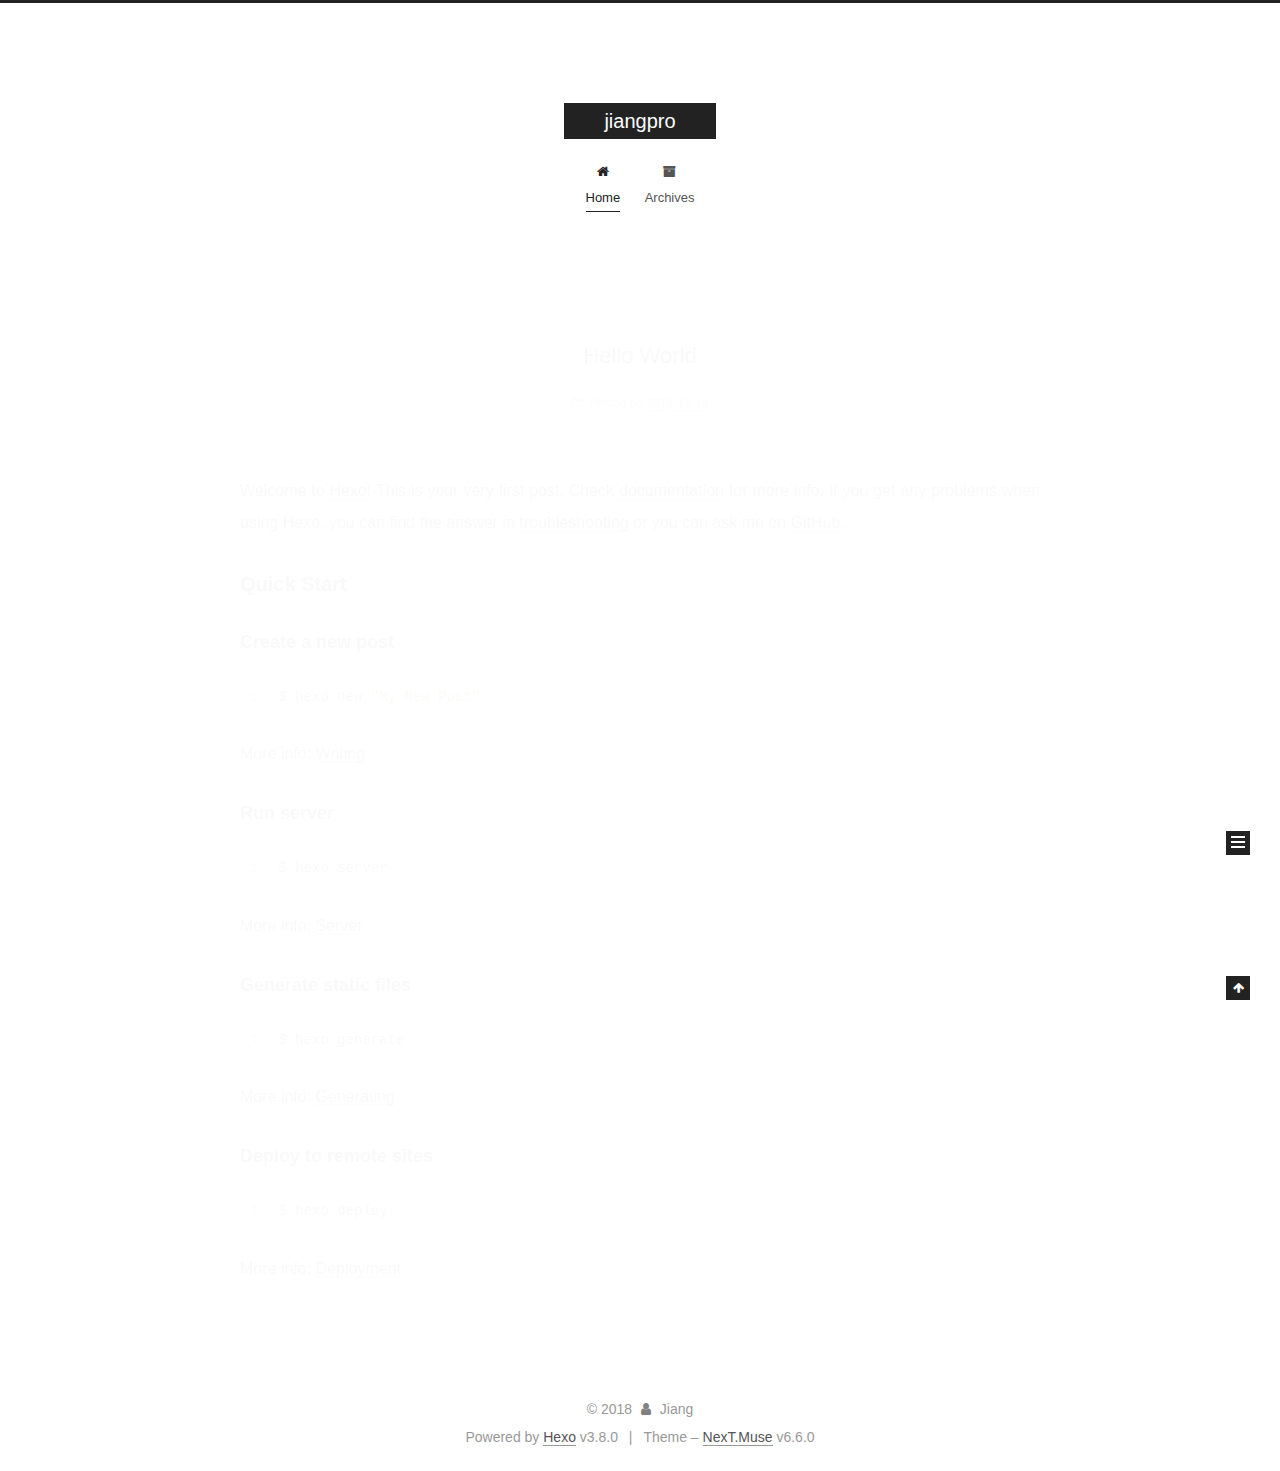
==== index.html @ f8d06940 "Site updated: 2018-12-14 21:42:52" ====
<!DOCTYPE html>












  


<html class="theme-next muse use-motion" lang="">
<head><meta name="generator" content="Hexo 3.8.0">
  <meta charset="UTF-8">
<meta http-equiv="X-UA-Compatible" content="IE=edge">
<meta name="viewport" content="width=device-width, initial-scale=1, maximum-scale=2">
<meta name="theme-color" content="#222">












<meta http-equiv="Cache-Control" content="no-transform">
<meta http-equiv="Cache-Control" content="no-siteapp">






















<link href="/lib/font-awesome/css/font-awesome.min.css?v=4.6.2" rel="stylesheet" type="text/css">

<link href="/css/main.css?v=6.6.0" rel="stylesheet" type="text/css">


  <link rel="apple-touch-icon" sizes="180x180" href="/images/apple-touch-icon-next.png?v=6.6.0">


  <link rel="icon" type="image/png" sizes="32x32" href="/images/favicon-32x32-next.png?v=6.6.0">


  <link rel="icon" type="image/png" sizes="16x16" href="/images/favicon-16x16-next.png?v=6.6.0">


  <link rel="mask-icon" href="/images/logo.svg?v=6.6.0" color="#222">









<script type="text/javascript" id="hexo.configurations">
  var NexT = window.NexT || {};
  var CONFIG = {
    root: '/',
    scheme: 'Muse',
    version: '6.6.0',
    sidebar: {"position":"left","display":"post","offset":12,"b2t":false,"scrollpercent":false,"onmobile":false},
    fancybox: false,
    fastclick: false,
    lazyload: false,
    tabs: true,
    motion: {"enable":true,"async":false,"transition":{"post_block":"fadeIn","post_header":"slideDownIn","post_body":"slideDownIn","coll_header":"slideLeftIn","sidebar":"slideUpIn"}},
    algolia: {
      applicationID: '',
      apiKey: '',
      indexName: '',
      hits: {"per_page":10},
      labels: {"input_placeholder":"Search for Posts","hits_empty":"We didn't find any results for the search: ${query}","hits_stats":"${hits} results found in ${time} ms"}
    }
  };
</script>


  




  <meta property="og:type" content="website">
<meta property="og:title" content="jiangpro">
<meta property="og:url" content="http://yoursite.com/index.html">
<meta property="og:site_name" content="jiangpro">
<meta property="og:locale" content="default">
<meta name="twitter:card" content="summary">
<meta name="twitter:title" content="jiangpro">






  <link rel="canonical" href="http://yoursite.com/">



<script type="text/javascript" id="page.configurations">
  CONFIG.page = {
    sidebar: "",
  };
</script>

  <title>jiangpro</title>
  











  <noscript>
  <style type="text/css">
    .use-motion .motion-element,
    .use-motion .brand,
    .use-motion .menu-item,
    .sidebar-inner,
    .use-motion .post-block,
    .use-motion .pagination,
    .use-motion .comments,
    .use-motion .post-header,
    .use-motion .post-body,
    .use-motion .collection-title { opacity: initial; }

    .use-motion .logo,
    .use-motion .site-title,
    .use-motion .site-subtitle {
      opacity: initial;
      top: initial;
    }

    .use-motion {
      .logo-line-before i { left: initial; }
      .logo-line-after i { right: initial; }
    }
  </style>
</noscript>

</head>

<body itemscope="" itemtype="http://schema.org/WebPage" lang="default">

  
  
    
  

  <div class="container sidebar-position-left 
  page-home">
    <div class="headband"></div>

    <header id="header" class="header" itemscope="" itemtype="http://schema.org/WPHeader">
      <div class="header-inner"><div class="site-brand-wrapper">
  <div class="site-meta ">
    

    <div class="custom-logo-site-title">
      <a href="/" class="brand" rel="start">
        <span class="logo-line-before"><i></i></span>
        <span class="site-title">jiangpro</span>
        <span class="logo-line-after"><i></i></span>
      </a>
    </div>
    
  </div>

  <div class="site-nav-toggle">
    <button aria-label="Toggle navigation bar">
      <span class="btn-bar"></span>
      <span class="btn-bar"></span>
      <span class="btn-bar"></span>
    </button>
  </div>
</div>



<nav class="site-nav">
  
    <ul id="menu" class="menu">
      
        
        
        
          
          <li class="menu-item menu-item-home menu-item-active">

    
    
    
      
    

    

    <a href="/" rel="section"><i class="menu-item-icon fa fa-fw fa-home"></i> <br>Home</a>

  </li>
        
        
        
          
          <li class="menu-item menu-item-archives">

    
    
    
      
    

    

    <a href="/archives/" rel="section"><i class="menu-item-icon fa fa-fw fa-archive"></i> <br>Archives</a>

  </li>

      
      
    </ul>
  

  
    

  

  
</nav>



  



</div>
    </header>

    


    <main id="main" class="main">
      <div class="main-inner">
        <div class="content-wrap">
          
          <div id="content" class="content">
            
  <section id="posts" class="posts-expand">
    
      

  

  
  
  

  

  <article class="post post-type-normal" itemscope="" itemtype="http://schema.org/Article">
  
  
  
  <div class="post-block">
    <link itemprop="mainEntityOfPage" href="http://yoursite.com/2018/12/14/hello-world/">

    <span hidden itemprop="author" itemscope="" itemtype="http://schema.org/Person">
      <meta itemprop="name" content="Jiang">
      <meta itemprop="description" content="">
      <meta itemprop="image" content="/images/avatar.gif">
    </span>

    <span hidden itemprop="publisher" itemscope="" itemtype="http://schema.org/Organization">
      <meta itemprop="name" content="jiangpro">
    </span>

    
      <header class="post-header">

        
        
          <h1 class="post-title" itemprop="name headline">
                
                
                <a href="/2018/12/14/hello-world/" class="post-title-link" itemprop="http://yoursite.com/index.html">Hello World</a>
              
            
          </h1>
        

        <div class="post-meta">
          <span class="post-time">

            
            
            

            
              <span class="post-meta-item-icon">
                <i class="fa fa-calendar-o"></i>
              </span>
              
                <span class="post-meta-item-text">Posted on</span>
              

              
                
              

              <time title="Created: 2018-12-14 20:15:16" itemprop="dateCreated datePublished" datetime="2018-12-14T20:15:16+08:00">2018-12-14</time>
            

            
          </span>

          

          
            
          

          
          

          

          

          

        </div>
      </header>
    

    
    
    
    <div class="post-body" itemprop="articleBody">

      
      

      
        
          
            <p>Welcome to <a href="https://hexo.io/" target="_blank" rel="noopener">Hexo</a>! This is your very first post. Check <a href="https://hexo.io/docs/" target="_blank" rel="noopener">documentation</a> for more info. If you get any problems when using Hexo, you can find the answer in <a href="https://hexo.io/docs/troubleshooting.html" target="_blank" rel="noopener">troubleshooting</a> or you can ask me on <a href="https://github.com/hexojs/hexo/issues" target="_blank" rel="noopener">GitHub</a>.</p>
<h2 id="Quick-Start"><a href="#Quick-Start" class="headerlink" title="Quick Start"></a>Quick Start</h2><h3 id="Create-a-new-post"><a href="#Create-a-new-post" class="headerlink" title="Create a new post"></a>Create a new post</h3><figure class="highlight bash"><table><tr><td class="gutter"><pre><span class="line">1</span><br></pre></td><td class="code"><pre><span class="line">$ hexo new <span class="string">"My New Post"</span></span><br></pre></td></tr></table></figure>
<p>More info: <a href="https://hexo.io/docs/writing.html" target="_blank" rel="noopener">Writing</a></p>
<h3 id="Run-server"><a href="#Run-server" class="headerlink" title="Run server"></a>Run server</h3><figure class="highlight bash"><table><tr><td class="gutter"><pre><span class="line">1</span><br></pre></td><td class="code"><pre><span class="line">$ hexo server</span><br></pre></td></tr></table></figure>
<p>More info: <a href="https://hexo.io/docs/server.html" target="_blank" rel="noopener">Server</a></p>
<h3 id="Generate-static-files"><a href="#Generate-static-files" class="headerlink" title="Generate static files"></a>Generate static files</h3><figure class="highlight bash"><table><tr><td class="gutter"><pre><span class="line">1</span><br></pre></td><td class="code"><pre><span class="line">$ hexo generate</span><br></pre></td></tr></table></figure>
<p>More info: <a href="https://hexo.io/docs/generating.html" target="_blank" rel="noopener">Generating</a></p>
<h3 id="Deploy-to-remote-sites"><a href="#Deploy-to-remote-sites" class="headerlink" title="Deploy to remote sites"></a>Deploy to remote sites</h3><figure class="highlight bash"><table><tr><td class="gutter"><pre><span class="line">1</span><br></pre></td><td class="code"><pre><span class="line">$ hexo deploy</span><br></pre></td></tr></table></figure>
<p>More info: <a href="https://hexo.io/docs/deployment.html" target="_blank" rel="noopener">Deployment</a></p>

          
        
      
    </div>

    

    
    
    

    

    
       
    
    

    

    <footer class="post-footer">
      

      

      

      
      
        <div class="post-eof"></div>
      
    </footer>
  </div>
  
  
  
  </article>


    
  </section>

  


          </div>
          

        </div>
        
          
  
  <div class="sidebar-toggle">
    <div class="sidebar-toggle-line-wrap">
      <span class="sidebar-toggle-line sidebar-toggle-line-first"></span>
      <span class="sidebar-toggle-line sidebar-toggle-line-middle"></span>
      <span class="sidebar-toggle-line sidebar-toggle-line-last"></span>
    </div>
  </div>

  <aside id="sidebar" class="sidebar">
    
    <div class="sidebar-inner">

      

      

      <section class="site-overview-wrap sidebar-panel sidebar-panel-active">
        <div class="site-overview">
          <div class="site-author motion-element" itemprop="author" itemscope="" itemtype="http://schema.org/Person">
            
              <p class="site-author-name" itemprop="name">Jiang</p>
              <p class="site-description motion-element" itemprop="description"></p>
          </div>

          
            <nav class="site-state motion-element">
              
                <div class="site-state-item site-state-posts">
                
                  <a href="/archives/">
                
                    <span class="site-state-item-count">1</span>
                    <span class="site-state-item-name">posts</span>
                  </a>
                </div>
              

              

              
            </nav>
          

          

          

          

          
          

          
            
          
          

        </div>
      </section>

      

      

    </div>
  </aside>


        
      </div>
    </main>

    <footer id="footer" class="footer">
      <div class="footer-inner">
        <div class="copyright">&copy; <span itemprop="copyrightYear">2018</span>
  <span class="with-love" id="animate">
    <i class="fa fa-user"></i>
  </span>
  <span class="author" itemprop="copyrightHolder">Jiang</span>

  

  
</div>


  <div class="powered-by">Powered by <a href="https://hexo.io" class="theme-link" rel="noopener" target="_blank">Hexo</a> v3.8.0</div>



  <span class="post-meta-divider">|</span>



  <div class="theme-info">Theme – <a href="https://theme-next.org" class="theme-link" rel="noopener" target="_blank">NexT.Muse</a> v6.6.0</div>




        








        
      </div>
    </footer>

    
      <div class="back-to-top">
        <i class="fa fa-arrow-up"></i>
        
      </div>
    

    
	
    

    
  </div>

  

<script type="text/javascript">
  if (Object.prototype.toString.call(window.Promise) !== '[object Function]') {
    window.Promise = null;
  }
</script>


























  
  
    <script type="text/javascript" src="/lib/jquery/index.js?v=2.1.3"></script>
  

  
  
    <script type="text/javascript" src="/lib/velocity/velocity.min.js?v=1.2.1"></script>
  

  
  
    <script type="text/javascript" src="/lib/velocity/velocity.ui.min.js?v=1.2.1"></script>
  


  


  <script type="text/javascript" src="/js/src/utils.js?v=6.6.0"></script>

  <script type="text/javascript" src="/js/src/motion.js?v=6.6.0"></script>



  
  

  

  


  <script type="text/javascript" src="/js/src/bootstrap.js?v=6.6.0"></script>



  



  










  





  

  

  

  

  

  
  

  

  

  

  

  

  

</body>
</html>
---- css/main.css ----
/* normalize.css v3.0.2 | MIT License | git.io/normalize */
html {
  font-family: sans-serif; /* 1 */
  -ms-text-size-adjust: 100%; /* 2 */
  -webkit-text-size-adjust: 100%; /* 2 */
}
body {
  margin: 0;
}
article,
aside,
details,
figcaption,
figure,
footer,
header,
hgroup,
main,
menu,
nav,
section,
summary {
  display: block;
}
audio,
canvas,
progress,
video {
  display: inline-block; /* 1 */
  vertical-align: baseline; /* 2 */
}
audio:not([controls]) {
  display: none;
  height: 0;
}
[hidden],
template {
  display: none;
}
a {
  background-color: transparent;
}
a:active,
a:hover {
  outline: 0;
}
abbr[title] {
  border-bottom: 1px dotted;
}
b,
strong {
  font-weight: bold;
}
dfn {
  font-style: italic;
}
h1 {
  font-size: 2em;
  margin: 0.67em 0;
}
mark {
  background: #ff0;
  color: #000;
}
small {
  font-size: 80%;
}
sub,
sup {
  font-size: 75%;
  line-height: 0;
  position: relative;
  vertical-align: baseline;
}
sup {
  top: -0.5em;
}
sub {
  bottom: -0.25em;
}
img {
  border: 0;
}
svg:not(:root) {
  overflow: hidden;
}
figure {
  margin: 1em 40px;
}
hr {
  -moz-box-sizing: content-box;
  box-sizing: content-box;
  height: 0;
}
pre {
  overflow: auto;
}
code,
kbd,
pre,
samp {
  font-family: monospace, monospace;
  font-size: 1em;
}
button,
input,
optgroup,
select,
textarea {
  color: inherit; /* 1 */
  font: inherit; /* 2 */
  margin: 0; /* 3 */
}
button {
  overflow: visible;
}
button,
select {
  text-transform: none;
}
button,
html input[type="button"],
input[type="reset"],
input[type="submit"] {
  -webkit-appearance: button; /* 2 */
  cursor: pointer; /* 3 */
}
button[disabled],
html input[disabled] {
  cursor: default;
}
button::-moz-focus-inner,
input::-moz-focus-inner {
  border: 0;
  padding: 0;
}
input {
  line-height: normal;
}
input[type="checkbox"],
input[type="radio"] {
  box-sizing: border-box; /* 1 */
  padding: 0; /* 2 */
}
input[type="number"]::-webkit-inner-spin-button,
input[type="number"]::-webkit-outer-spin-button {
  height: auto;
}
input[type="search"] {
  -webkit-appearance: textfield; /* 1 */
  -moz-box-sizing: content-box;
  -webkit-box-sizing: content-box; /* 2 */
  box-sizing: content-box;
}
input[type="search"]::-webkit-search-cancel-button,
input[type="search"]::-webkit-search-decoration {
  -webkit-appearance: none;
}
fieldset {
  border: 1px solid #c0c0c0;
  margin: 0 2px;
  padding: 0.35em 0.625em 0.75em;
}
legend {
  border: 0; /* 1 */
  padding: 0; /* 2 */
}
textarea {
  overflow: auto;
}
optgroup {
  font-weight: bold;
}
table {
  border-collapse: collapse;
  border-spacing: 0;
}
td,
th {
  padding: 0;
}
::selection {
  background: #262a30;
  color: #fff;
}
body {
  position: relative;
  font-family: 'Lato', "PingFang SC", "Microsoft YaHei", sans-serif;
  font-size: 14px;
  line-height: 2;
  color: #555;
  background: #fff;
}
@media (max-width: 767px) {
  body {
    padding-right: 0 !important;
  }
}
@media (min-width: 768px) and (max-width: 991px) {
  body {
    padding-right: 0 !important;
  }
}
@media (min-width: 1200px) {
  body {
    font-size: 16px;
  }
}
h1,
h2,
h3,
h4,
h5,
h6 {
  margin: 0;
  padding: 0;
  font-weight: bold;
  line-height: 1.5;
  font-family: 'Lato', "PingFang SC", "Microsoft YaHei", sans-serif;
}
h1,
h2,
h3,
h4,
h5,
h6 {
  margin: 20px 0 15px;
}
h1 {
  font-size: 22px;
}
@media (max-width: 767px) {
  h1 {
    font-size: 18px;
  }
}
h2 {
  font-size: 20px;
}
@media (max-width: 767px) {
  h2 {
    font-size: 16px;
  }
}
h3 {
  font-size: 18px;
}
@media (max-width: 767px) {
  h3 {
    font-size: 14px;
  }
}
h4 {
  font-size: 16px;
}
@media (max-width: 767px) {
  h4 {
    font-size: 12px;
  }
}
h5 {
  font-size: 14px;
}
@media (max-width: 767px) {
  h5 {
    font-size: 10px;
  }
}
h6 {
  font-size: 12px;
}
@media (max-width: 767px) {
  h6 {
    font-size: 8px;
  }
}
p {
  margin: 0 0 20px 0;
}
a,
span.exturl {
  overflow-wrap: break-word;
  word-wrap: break-word;
  background-color: transparent;
  color: #555;
  text-decoration: none;
  outline: none;
  border-bottom: 1px solid #999;
  cursor: pointer;
}
a:hover,
span.exturl:hover {
  color: #222;
  border-bottom-color: #222;
}
blockquote {
  margin: 0;
  padding: 0;
}
img {
  display: block;
  margin: auto;
  max-width: 100%;
  height: auto;
}
hr {
  margin: 40px 0;
  height: 3px;
  border: none;
  background-color: #ddd;
  background-image: repeating-linear-gradient(-45deg, #fff, #fff 4px, transparent 4px, transparent 8px);
}
blockquote {
  padding: 0 15px;
  color: #666;
  border-left: 4px solid #ddd;
}
blockquote cite::before {
  content: "-";
  padding: 0 5px;
}
dt {
  font-weight: 700;
}
dd {
  margin: 0;
  padding: 0;
}
kbd {
  border: 1px solid #ccc;
  border-radius: 0.2em;
  box-shadow: 0.1em 0.1em 0.2em rgba(0,0,0,0.1);
  background-color: #f9f9f9;
  font-family: inherit;
  background-image: -webkit-linear-gradient(top, #eee, #fff, #eee);
  padding: 0.1em 0.3em;
  white-space: nowrap;
}
.text-left {
  text-align: left;
}
.text-center {
  text-align: center;
}
.text-right {
  text-align: right;
}
.text-justify {
  text-align: justify;
}
.text-nowrap {
  white-space: nowrap;
}
.text-lowercase {
  text-transform: lowercase;
}
.text-uppercase {
  text-transform: uppercase;
}
.text-capitalize {
  text-transform: capitalize;
}
.center-block {
  display: block;
  margin-left: auto;
  margin-right: auto;
}
.clearfix:before,
.clearfix:after {
  content: " ";
  display: table;
}
.clearfix:after {
  clear: both;
}
.pullquote {
  width: 45%;
}
.pullquote.left {
  float: left;
  margin-left: 5px;
  margin-right: 10px;
}
.pullquote.right {
  float: right;
  margin-left: 10px;
  margin-right: 5px;
}
.affix.affix.affix {
  position: fixed;
}
.translation {
  margin-top: -20px;
  font-size: 14px;
  color: #999;
}
.scrollbar-measure {
  width: 100px;
  height: 100px;
  overflow: scroll;
  position: absolute;
  top: -9999px;
}
.use-motion .motion-element {
  opacity: 0;
}
table {
  margin: 20px 0;
  width: 100%;
  border-collapse: collapse;
  border-spacing: 0;
  border: 1px solid #ddd;
  font-size: 14px;
  word-break: break-all;
}
table>tbody>tr:nth-of-type(odd) {
  background-color: #f9f9f9;
}
table>tbody>tr:hover {
  background-color: #f5f5f5;
}
caption,
th,
td {
  padding: 8px;
  text-align: left;
  vertical-align: middle;
  font-weight: normal;
}
th,
td {
  border-bottom: 3px solid #ddd;
  border-right: 1px solid #eee;
}
th {
  padding-bottom: 10px;
  font-weight: 700;
}
td {
  border-bottom-width: 1px;
}
html,
body {
  height: 100%;
}
.container {
  position: relative;
  min-height: 100%;
}
.header-inner {
  margin: 0 auto;
  padding: 100px 0 70px;
  width: 700px;
}
@media (min-width: 1200px) {
  .container .header-inner {
    width: 800px;
  }
}
@media (min-width: 1600px) {
  .container .header-inner {
    width: 900px;
  }
}
.main {
  padding-bottom: 150px;
}
.main-inner {
  margin: 0 auto;
  width: 700px;
}
@media (min-width: 1200px) {
  .container .main-inner {
    width: 800px;
  }
}
@media (min-width: 1600px) {
  .container .main-inner {
    width: 900px;
  }
}
.footer {
  position: absolute;
  left: 0;
  bottom: 0;
  width: 100%;
  min-height: 50px;
}
.footer-inner {
  box-sizing: border-box;
  margin: 20px auto;
  width: 700px;
}
@media (min-width: 1200px) {
  .container .footer-inner {
    width: 800px;
  }
}
@media (min-width: 1600px) {
  .container .footer-inner {
    width: 900px;
  }
}
pre,
.highlight {
  overflow: auto;
  margin: 20px 0;
  padding: 0;
  font-size: 14px;
  color: #4d4d4c;
  background: #f7f7f7;
  line-height: 1.6;
}
pre,
code {
  font-family: consolas, Menlo, "PingFang SC", "Microsoft YaHei", monospace;
}
code {
  overflow-wrap: break-word;
  word-wrap: break-word;
  padding: 2px 4px;
  color: #555;
  background: #eee;
  border-radius: 3px;
  font-size: 14px;
}
pre {
  padding: 10px;
}
pre code {
  padding: 0;
  color: #4d4d4c;
  background: none;
  text-shadow: none;
}
.highlight {
  border-radius: 1px;
}
.highlight pre {
  border: none;
  margin: 0;
  padding: 10px 0;
}
.highlight table {
  margin: 0;
  width: auto;
  border: none;
}
.highlight td {
  border: none;
  padding: 0;
}
.highlight figcaption {
  font-size: 1em;
  color: #4d4d4c;
  line-height: 1em;
  margin-bottom: 1em;
  margin: 0em;
  padding: 0.5em;
  background: #eee;
  border-bottom: 1px solid #e9e9e9;
}
.highlight figcaption:before,
.highlight figcaption:after {
  content: " ";
  display: table;
}
.highlight figcaption:after {
  clear: both;
}
.highlight figcaption a {
  float: right;
  color: #4d4d4c;
}
.highlight figcaption a:hover {
  border-bottom-color: #4d4d4c;
}
.highlight .gutter pre {
  padding-left: 10px;
  padding-right: 10px;
  color: #869194;
  text-align: right;
  background-color: #eff2f3;
}
.highlight .code pre {
  width: 100%;
  padding-left: 10px;
  padding-right: 10px;
  background-color: #f7f7f7;
}
.highlight .line {
  height: 20px;
}
.gutter {
  -webkit-user-select: none;
  -moz-user-select: none;
  -ms-user-select: none;
  user-select: none;
}
.gist table {
  width: auto;
}
.gist table td {
  border: none;
}
pre .deletion {
  background: #fdd;
}
pre .addition {
  background: #dfd;
}
pre .meta {
  color: #8959a8;
}
pre .comment {
  color: #8e908c;
}
pre .variable,
pre .attribute,
pre .tag,
pre .regexp,
pre .ruby .constant,
pre .xml .tag .title,
pre .xml .pi,
pre .xml .doctype,
pre .html .doctype,
pre .css .id,
pre .css .class,
pre .css .pseudo {
  color: #c82829;
}
pre .number,
pre .preprocessor,
pre .built_in,
pre .literal,
pre .params,
pre .constant,
pre .command {
  color: #f5871f;
}
pre .ruby .class .title,
pre .css .rules .attribute,
pre .string,
pre .value,
pre .inheritance,
pre .header,
pre .ruby .symbol,
pre .xml .cdata,
pre .special,
pre .number,
pre .formula {
  color: #718c00;
}
pre .title,
pre .css .hexcolor {
  color: #3e999f;
}
pre .function,
pre .python .decorator,
pre .python .title,
pre .ruby .function .title,
pre .ruby .title .keyword,
pre .perl .sub,
pre .javascript .title,
pre .coffeescript .title {
  color: #4271ae;
}
pre .keyword,
pre .javascript .function {
  color: #8959a8;
}
.posts-expand .post-body img.full-image {
  border: none;
}
.blockquote-center,
.page-home .post-type-quote blockquote,
.page-post-detail .post-type-quote blockquote {
  position: relative;
  margin: 40px 0;
  padding: 0;
  border-left: none;
  text-align: center;
}
.blockquote-center::before,
.page-home .post-type-quote blockquote::before,
.page-post-detail .post-type-quote blockquote::before,
.blockquote-center::after,
.page-home .post-type-quote blockquote::after,
.page-post-detail .post-type-quote blockquote::after {
  position: absolute;
  content: ' ';
  display: block;
  width: 100%;
  height: 24px;
  opacity: 0.2;
  background-repeat: no-repeat;
  background-position: 0 -6px;
  background-size: 22px 22px;
}
.blockquote-center::before,
.page-home .post-type-quote blockquote::before,
.page-post-detail .post-type-quote blockquote::before {
  top: -20px;
  background-image: url("../images/quote-l.svg");
  border-top: 1px solid #ccc;
}
.blockquote-center::after,
.page-home .post-type-quote blockquote::after,
.page-post-detail .post-type-quote blockquote::after {
  bottom: -20px;
  background-image: url("../images/quote-r.svg");
  border-bottom: 1px solid #ccc;
  background-position: 100% 8px;
}
.blockquote-center p,
.page-home .post-type-quote blockquote p,
.page-post-detail .post-type-quote blockquote p,
.blockquote-center div,
.page-home .post-type-quote blockquote div,
.page-post-detail .post-type-quote blockquote div {
  text-align: center;
}
.post .post-body .group-picture img {
  box-sizing: border-box;
  padding: 0 3px;
  border: none;
}
.post .group-picture-row {
  overflow: hidden;
  margin-top: 6px;
}
.post .group-picture-row:first-child {
  margin-top: 0;
}
.post .group-picture-column {
  float: left;
}
.page-post-detail .post-body .group-picture-column {
  float: none;
  margin-top: 10px;
  width: auto !important;
}
.page-post-detail .post-body .group-picture-column img {
  margin: 0 auto;
}
.page-archive .group-picture-container {
  overflow: hidden;
}
.page-archive .group-picture-row {
  float: left;
}
.page-archive .group-picture-row:first-child {
  margin-top: 6px;
}
.page-archive .group-picture-column {
  max-width: 150px;
  max-height: 150px;
}
.post-body .note {
  position: relative;
  padding: 15px;
  margin-bottom: 20px;
  border: 1px solid #eee;
  border-left-width: 5px;
  border-radius: 3px;
}
.post-body .note h2,
.post-body .note h3,
.post-body .note h4,
.post-body .note h5,
.post-body .note h6 {
  margin-top: 0;
  margin-bottom: 0;
  border-bottom: initial;
  padding-top: 0 !important;
}
.post-body .note p:first-child,
.post-body .note ul:first-child,
.post-body .note ol:first-child,
.post-body .note table:first-child,
.post-body .note pre:first-child,
.post-body .note blockquote:first-child {
  margin-top: 0;
}
.post-body .note p:last-child,
.post-body .note ul:last-child,
.post-body .note ol:last-child,
.post-body .note table:last-child,
.post-body .note pre:last-child,
.post-body .note blockquote:last-child {
  margin-bottom: 0;
}
.post-body .note.default {
  border-left-color: #777;
}
.post-body .note.default h2,
.post-body .note.default h3,
.post-body .note.default h4,
.post-body .note.default h5,
.post-body .note.default h6 {
  color: #777;
}
.post-body .note.primary {
  border-left-color: #6f42c1;
}
.post-body .note.primary h2,
.post-body .note.primary h3,
.post-body .note.primary h4,
.post-body .note.primary h5,
.post-body .note.primary h6 {
  color: #6f42c1;
}
.post-body .note.info {
  border-left-color: #428bca;
}
.post-body .note.info h2,
.post-body .note.info h3,
.post-body .note.info h4,
.post-body .note.info h5,
.post-body .note.info h6 {
  color: #428bca;
}
.post-body .note.success {
  border-left-color: #5cb85c;
}
.post-body .note.success h2,
.post-body .note.success h3,
.post-body .note.success h4,
.post-body .note.success h5,
.post-body .note.success h6 {
  color: #5cb85c;
}
.post-body .note.warning {
  border-left-color: #f0ad4e;
}
.post-body .note.warning h2,
.post-body .note.warning h3,
.post-body .note.warning h4,
.post-body .note.warning h5,
.post-body .note.warning h6 {
  color: #f0ad4e;
}
.post-body .note.danger {
  border-left-color: #d9534f;
}
.post-body .note.danger h2,
.post-body .note.danger h3,
.post-body .note.danger h4,
.post-body .note.danger h5,
.post-body .note.danger h6 {
  color: #d9534f;
}
.post-body .label {
  display: inline;
  padding: 0 2px;
  white-space: nowrap;
}
.post-body .label.default {
  background-color: #f0f0f0;
}
.post-body .label.primary {
  background-color: #efe6f7;
}
.post-body .label.info {
  background-color: #e5f2f8;
}
.post-body .label.success {
  background-color: #e7f4e9;
}
.post-body .label.warning {
  background-color: #fcf6e1;
}
.post-body .label.danger {
  background-color: #fae8eb;
}
.post-body .tabs {
  position: relative;
  display: block;
  margin-bottom: 20px;
  padding-top: 10px;
}
.post-body .tabs ul.nav-tabs {
  margin: 0;
  padding: 0;
  display: flex;
  margin-bottom: -1px;
}
@media (max-width: 413px) {
  .post-body .tabs ul.nav-tabs {
    display: block;
    margin-bottom: 5px;
  }
}
.post-body .tabs ul.nav-tabs li.tab {
  list-style-type: none !important;
  margin: 0 0.25em 0 0;
  border-top: 3px solid transparent;
  border-left: 1px solid transparent;
  border-right: 1px solid transparent;
}
@media (max-width: 413px) {
  .post-body .tabs ul.nav-tabs li.tab {
    margin: initial;
    border-top: 1px solid transparent;
    border-left: 3px solid transparent;
    border-right: 1px solid transparent;
    border-bottom: 1px solid transparent;
  }
}
.post-body .tabs ul.nav-tabs li.tab a {
  outline: 0;
  border-bottom: initial;
  display: block;
  line-height: 1.8em;
  padding: 0.25em 0.75em;
  transition-duration: 0.2s;
  transition-timing-function: ease-out;
  transition-delay: 0s;
}
.post-body .tabs ul.nav-tabs li.tab a i {
  width: 1.285714285714286em;
}
.post-body .tabs ul.nav-tabs li.tab.active {
  border-top: 3px solid #fc6423;
  border-left: 1px solid #ddd;
  border-right: 1px solid #ddd;
  background-color: #fff;
}
@media (max-width: 413px) {
  .post-body .tabs ul.nav-tabs li.tab.active {
    border-top: 1px solid #ddd;
    border-left: 3px solid #fc6423;
    border-right: 1px solid #ddd;
    border-bottom: 1px solid #ddd;
  }
}
.post-body .tabs ul.nav-tabs li.tab.active a {
  cursor: default;
  color: #555;
}
.post-body .tabs .tab-content {
  background-color: #fff;
}
.post-body .tabs .tab-content .tab-pane {
  border: 1px solid #ddd;
  padding: 20px 20px 0 20px;
}
.post-body .tabs .tab-content .tab-pane:not(.active) {
  display: none !important;
}
.post-body .tabs .tab-content .tab-pane.active {
  display: block !important;
}
.btn {
  display: inline-block;
  padding: 0 20px;
  font-size: 14px;
  color: #fff;
  background: #222;
  border: 2px solid #222;
  text-decoration: none;
  border-radius: 0;
  transition-property: background-color;
  transition-duration: 0.2s;
  transition-timing-function: ease-in-out;
  transition-delay: 0s;
  line-height: 2;
}
.btn:hover {
  border-color: #222;
  color: #222;
  background: #fff;
}
.btn +.btn {
  margin: 0 0 8px 8px;
}
.btn .fa-fw {
  width: 1.285714285714286em;
  text-align: left;
}
.btn-bar {
  display: block;
  width: 22px;
  height: 2px;
  background: #555;
  border-radius: 1px;
}
.btn-bar+.btn-bar {
  margin-top: 4px;
}
.pagination {
  margin: 120px 0 40px;
  text-align: center;
  border-top: 1px solid #eee;
}
.page-number-basic,
.pagination .prev,
.pagination .next,
.pagination .page-number,
.pagination .space {
  display: inline-block;
  position: relative;
  top: -1px;
  margin: 0 10px;
  padding: 0 11px;
}
@media (max-width: 767px) {
  .page-number-basic,
  .pagination .prev,
  .pagination .next,
  .pagination .page-number,
  .pagination .space {
    margin: 0 5px;
  }
}
.pagination .prev,
.pagination .next,
.pagination .page-number {
  border-bottom: 0;
  border-top: 1px solid #eee;
  transition-property: border-color;
  transition-duration: 0.2s;
  transition-timing-function: ease-in-out;
  transition-delay: 0s;
}
.pagination .prev:hover,
.pagination .next:hover,
.pagination .page-number:hover {
  border-top-color: #222;
}
.pagination .space {
  padding: 0;
  margin: 0;
}
.pagination .prev {
  margin-left: 0;
}
.pagination .next {
  margin-right: 0;
}
.pagination .page-number.current {
  color: #fff;
  background: #ccc;
  border-top-color: #ccc;
}
@media (max-width: 767px) {
  .pagination {
    border-top: none;
  }
  .pagination .prev,
  .pagination .next,
  .pagination .page-number {
    margin-bottom: 10px;
    border-top: 0;
    border-bottom: 1px solid #eee;
    padding: 0 10px;
  }
  .pagination .prev:hover,
  .pagination .next:hover,
  .pagination .page-number:hover {
    border-bottom-color: #222;
  }
}
.comments {
  margin: 60px 20px 0;
}
.tag-cloud {
  text-align: center;
}
.tag-cloud a {
  display: inline-block;
  margin: 10px;
}
.back-to-top {
  box-sizing: border-box;
  position: fixed;
  bottom: -100px;
  right: 30px;
  z-index: 1050;
  padding: 0 6px;
  width: 24px;
  background: #222;
  font-size: 12px;
  opacity: 1;
  color: #fff;
  cursor: pointer;
  text-align: center;
  -webkit-transform: translateZ(0);
  transition-property: bottom;
  transition-duration: 0.2s;
  transition-timing-function: ease-in-out;
  transition-delay: 0s;
}
@media (min-width: 768px) and (max-width: 991px) {
  .back-to-top {
    display: none !important;
  }
}
@media (max-width: 767px) {
  .back-to-top {
    display: none !important;
  }
}
.back-to-top.back-to-top-on {
  bottom: 19px;
}
.header {
  background: transparent;
}
.header-inner {
  position: relative;
}
.headband {
  height: 3px;
  background: #222;
}
.site-meta {
  margin: 0;
  text-align: center;
}
@media (max-width: 767px) {
  .site-meta {
    text-align: center;
  }
}
.brand {
  position: relative;
  display: inline-block;
  padding: 0 40px;
  color: #fff;
  background: #222;
  border-bottom: none;
}
.brand:hover {
  color: #fff;
}
.logo {
  display: inline-block;
  margin-right: 5px;
  line-height: 36px;
  vertical-align: top;
}
.site-title {
  display: inline-block;
  vertical-align: top;
  line-height: 36px;
  font-size: 20px;
  font-weight: normal;
  font-family: 'Lato', "PingFang SC", "Microsoft YaHei", sans-serif;
}
.site-subtitle {
  margin-top: 10px;
  font-size: 13px;
  color: #999;
}
.use-motion .brand {
  opacity: 0;
}
.use-motion .logo,
.use-motion .site-title,
.use-motion .site-subtitle {
  opacity: 0;
  position: relative;
  top: -10px;
}
.site-nav-toggle {
  display: none;
  position: absolute;
  top: 10px;
  left: 10px;
}
@media (max-width: 767px) {
  .site-nav-toggle {
    display: block;
  }
}
.site-nav-toggle button {
  margin-top: 2px;
  padding: 9px 10px;
  background: transparent;
  border: none;
}
@media (max-width: 767px) {
  .site-nav {
    display: none;
    margin: 0 -10px;
    padding: 0 10px;
    clear: both;
    border-top: 1px solid #ddd;
  }
}
@media (min-width: 768px) and (max-width: 991px) {
  .site-nav {
    display: block !important;
  }
}
@media (min-width: 992px) {
  .site-nav {
    display: block !important;
  }
}
.menu {
  margin-top: 20px;
  padding-left: 0;
  text-align: center;
}
.menu .menu-item {
  display: inline-block;
  margin: 0 10px;
  list-style: none;
}
@media screen and (max-width: 767px) {
  .menu .menu-item {
    margin-top: 10px;
  }
}
.menu .menu-item a,
.menu .menu-item span.exturl {
  display: block;
  font-size: 13px;
  line-height: inherit;
  border-bottom: 1px solid transparent;
  transition-property: border-color;
  transition-duration: 0.2s;
  transition-timing-function: ease-in-out;
  transition-delay: 0s;
}
.menu .menu-item a:hover,
.menu .menu-item span.exturl:hover {
  border-bottom-color: #222;
}
.menu .menu-item .fa {
  margin-right: 5px;
}
.use-motion .menu-item {
  opacity: 0;
}
.post-body {
  overflow-wrap: break-word;
  word-wrap: break-word;
  font-family: 'Lato', "PingFang SC", "Microsoft YaHei", sans-serif;
}
.post-body .exturl .fa {
  font-size: 14px;
  margin-left: 4px;
}
.post-body .fancybox img {
  display: block !important;
  margin: 0 auto;
  cursor: pointer;
  cursor: zoom-in;
  cursor: -webkit-zoom-in;
}
.post-body .image-caption,
.post-body .figure .caption {
  margin: -20px auto 15px;
  text-align: center;
  font-size: 14px;
  color: #999;
  font-weight: bold;
  line-height: 1;
}
.post-sticky-flag {
  display: inline-block;
  font-size: 16px;
  -ms-transform: rotate(30deg);
  -webkit-transform: rotate(30deg);
  -moz-transform: rotate(30deg);
  -ms-transform: rotate(30deg);
  -o-transform: rotate(30deg);
  transform: rotate(30deg);
}
.use-motion .post-block,
.use-motion .pagination,
.use-motion .comments {
  opacity: 0;
}
.use-motion .post-header {
  opacity: 0;
}
.use-motion .post-body {
  opacity: 0;
}
.use-motion .collection-title {
  opacity: 0;
}
.posts-expand {
  padding-top: 40px;
}
@media (max-width: 767px) {
  .posts-expand {
    margin: 0 20px;
  }
  .post-body pre .gutter pre {
    padding-right: 10px;
  }
  .post-body .highlight {
    margin-left: 0px;
    margin-right: 0px;
    padding: 0;
  }
  .post-body .highlight .gutter pre {
    padding-right: 10px;
  }
}
@media (min-width: 992px) {
  .posts-expand .post-body {
    text-align: justify;
  }
}
.posts-expand .post-body h2,
.posts-expand .post-body h3,
.posts-expand .post-body h4,
.posts-expand .post-body h5,
.posts-expand .post-body h6 {
  padding-top: 10px;
}
.posts-expand .post-body h2 .header-anchor,
.posts-expand .post-body h3 .header-anchor,
.posts-expand .post-body h4 .header-anchor,
.posts-expand .post-body h5 .header-anchor,
.posts-expand .post-body h6 .header-anchor {
  float: right;
  margin-left: 10px;
  color: #ccc;
  border-bottom-style: none;
  visibility: hidden;
}
.posts-expand .post-body h2 .header-anchor:hover,
.posts-expand .post-body h3 .header-anchor:hover,
.posts-expand .post-body h4 .header-anchor:hover,
.posts-expand .post-body h5 .header-anchor:hover,
.posts-expand .post-body h6 .header-anchor:hover {
  color: inherit;
}
.posts-expand .post-body h2:hover .header-anchor,
.posts-expand .post-body h3:hover .header-anchor,
.posts-expand .post-body h4:hover .header-anchor,
.posts-expand .post-body h5:hover .header-anchor,
.posts-expand .post-body h6:hover .header-anchor {
  visibility: visible;
}
.posts-expand .post-body ul li {
  list-style: circle;
}
.posts-expand .post-body img {
  box-sizing: border-box;
  margin: auto;
  padding: 3px;
  border: 1px solid #ddd;
}
.posts-expand .post-body .fancybox img {
  margin: 0 auto 25px;
}
.posts-expand .post-body img {
  margin: 0 auto 25px;
}
@media (max-width: 767px) {
  .posts-collapse {
    margin: 0 20px;
  }
  .posts-collapse .post-title,
  .posts-collapse .post-meta {
    display: block;
    width: auto;
    text-align: left;
  }
}
.posts-collapse {
  position: relative;
  z-index: 1010;
  margin-left: 55px;
}
.posts-collapse::after {
  content: " ";
  position: absolute;
  top: 20px;
  left: 0;
  margin-left: -2px;
  width: 4px;
  height: 100%;
  background: #f5f5f5;
  z-index: -1;
}
@media (max-width: 767px) {
  .posts-collapse {
    margin: 0 20px;
  }
}
.posts-collapse .collection-title {
  position: relative;
  margin: 60px 0;
}
.posts-collapse .collection-title h1,
.posts-collapse .collection-title h2 {
  margin-left: 20px;
}
.posts-collapse .collection-title small {
  color: #bbb;
  margin-left: 5px;
}
.posts-collapse .collection-title::before {
  content: " ";
  position: absolute;
  left: 0;
  top: 50%;
  margin-left: -4px;
  margin-top: -4px;
  width: 8px;
  height: 8px;
  background: #bbb;
  border-radius: 50%;
}
.posts-collapse .post {
  margin: 30px 0;
}
.posts-collapse .post-header {
  position: relative;
  transition-duration: 0.2s;
  transition-timing-function: ease-in-out;
  transition-delay: 0s;
  transition-property: border;
  border-bottom: 1px dashed #ccc;
}
.posts-collapse .post-header::before {
  content: " ";
  position: absolute;
  left: 0;
  top: 12px;
  width: 6px;
  height: 6px;
  margin-left: -4px;
  background: #bbb;
  border-radius: 50%;
  border: 1px solid #fff;
  transition-duration: 0.2s;
  transition-timing-function: ease-in-out;
  transition-delay: 0s;
  transition-property: background;
}
.posts-collapse .post-header:hover {
  border-bottom-color: #666;
}
.posts-collapse .post-header:hover::before {
  background: #222;
}
.posts-collapse .post-meta {
  position: absolute;
  font-size: 12px;
  left: 20px;
  top: 5px;
}
.posts-collapse .post-comments-count {
  display: none;
}
.posts-collapse .post-title {
  margin-left: 60px;
  font-size: 16px;
  font-weight: normal;
  line-height: inherit;
}
.posts-collapse .post-title::after {
  margin-left: 3px;
  opacity: 0.6;
}
.posts-collapse .post-title a,
.posts-collapse .post-title span.exturl {
  color: #666;
  border-bottom: none;
}
.page-home .post-type-quote .post-header,
.page-post-detail .post-type-quote .post-header,
.page-home .post-type-quote .post-tags,
.page-post-detail .post-type-quote .post-tags {
  display: none;
}
.posts-expand .post-title {
  overflow-wrap: break-word;
  word-wrap: break-word;
  text-align: center;
  font-weight: 400;
}
.posts-expand .post-title-link {
  display: inline-block;
  position: relative;
  color: #555;
  border-bottom: none;
  line-height: 1.2;
  vertical-align: top;
}
.posts-expand .post-title-link::before {
  content: "";
  position: absolute;
  width: 100%;
  height: 2px;
  bottom: 0;
  left: 0;
  background-color: #000;
  visibility: hidden;
  -webkit-transform: scaleX(0);
  -moz-transform: scaleX(0);
  -ms-transform: scaleX(0);
  -o-transform: scaleX(0);
  transform: scaleX(0);
  transition-duration: 0.2s;
  transition-timing-function: ease-in-out;
  transition-delay: 0s;
}
.posts-expand .post-title-link:hover::before {
  visibility: visible;
  -webkit-transform: scaleX(1);
  -moz-transform: scaleX(1);
  -ms-transform: scaleX(1);
  -o-transform: scaleX(1);
  transform: scaleX(1);
}
.posts-expand .post-title-link .fa {
  font-size: 20px;
  margin-left: 5px;
}
.posts-expand .post-meta {
  margin: 3px 0 60px 0;
  color: #999;
  font-family: 'Lato', "PingFang SC", "Microsoft YaHei", sans-serif;
  font-size: 12px;
  text-align: center;
}
.posts-expand .post-meta .post-category-list {
  display: inline-block;
  margin: 0;
  padding: 3px;
}
.posts-expand .post-meta .post-category-list-link {
  color: #999;
}
.posts-expand .post-meta .post-description {
  font-size: 14px;
  margin-top: 2px;
}
.posts-expand .post-meta time {
  border-bottom: 1px dashed #999;
  cursor: help;
}
.post-meta-divider {
  margin: 0 0.5em;
}
.post-meta-item-icon {
  margin-right: 3px;
}
@media (min-width: 768px) and (max-width: 991px) {
  .post-meta-item-icon {
    display: inline-block;
  }
}
@media (max-width: 767px) {
  .post-meta-item-icon {
    display: inline-block;
  }
}
@media (min-width: 768px) and (max-width: 991px) {
  .post-meta-item-text {
    display: none;
  }
}
@media (max-width: 767px) {
  .post-meta-item-text {
    display: none;
  }
}
.post-button {
  margin-top: 40px;
}
.posts-expand .post-tags {
  margin-top: 40px;
  text-align: center;
}
.posts-expand .post-tags a {
  display: inline-block;
  margin-right: 10px;
  font-size: 13px;
}
.post-nav {
  display: table;
  margin-top: 15px;
  width: 100%;
  border-top: 1px solid #eee;
}
.post-nav-divider {
  display: table-cell;
  width: 10%;
}
.post-nav-item {
  display: table-cell;
  padding: 10px 0 0 0;
  width: 45%;
  vertical-align: top;
}
.post-nav-item a {
  position: relative;
  display: block;
  line-height: 25px;
  font-size: 14px;
  color: #555;
  border-bottom: none;
}
.post-nav-item a:hover {
  color: #222;
  border-bottom: none;
}
.post-nav-item a:active {
  top: 2px;
}
.post-nav-item .fa {
  position: absolute;
  top: 8px;
  left: 0;
  font-size: 12px;
}
.post-nav-next a {
  padding-left: 15px;
}
.post-nav-prev {
  text-align: right;
}
.post-nav-prev a {
  padding-right: 15px;
}
.post-nav-prev .fa {
  right: 0;
  left: auto;
}
.posts-expand .post-eof {
  display: block;
  margin: 80px auto 60px;
  width: 8%;
  height: 1px;
  background: #ccc;
  text-align: center;
}
.post:last-child .post-eof.post-eof.post-eof {
  display: none;
}
.post-gallery {
  display: table;
  table-layout: fixed;
  width: 100%;
  border-collapse: separate;
}
.post-gallery-row {
  display: table-row;
}
.post-gallery .post-gallery-img {
  display: table-cell;
  text-align: center;
  vertical-align: middle;
  border: none;
}
.post-gallery .post-gallery-img img {
  max-width: 100%;
  max-height: 100%;
  border: none;
}
.fancybox-close,
.fancybox-close:hover {
  border: none;
}
.rtl.post-body p,
.rtl.post-body a,
.rtl.post-body h1,
.rtl.post-body h2,
.rtl.post-body h3,
.rtl.post-body h4,
.rtl.post-body h5,
.rtl.post-body h6,
.rtl.post-body li,
.rtl.post-body ul,
.rtl.post-body ol {
  direction: rtl;
  font-family: UKIJ Ekran;
}
.rtl.post-title {
  font-family: UKIJ Ekran;
}
.sidebar {
  position: fixed;
  right: 0;
  top: 0;
  bottom: 0;
  width: 0;
  z-index: 1040;
  box-shadow: inset 0 2px 6px #000;
  background: #222;
  -webkit-transform: translateZ(0);
}
.sidebar a,
.sidebar .exturl {
  color: #999;
  border-bottom-color: #555;
}
.sidebar a:hover,
.sidebar .exturl:hover {
  color: #eee;
}
@media (min-width: 768px) and (max-width: 991px) {
  .sidebar {
    display: none !important;
  }
}
@media (max-width: 767px) {
  .sidebar {
    display: none !important;
  }
}
.sidebar-inner {
  position: relative;
  padding: 20px 10px;
  color: #999;
  text-align: center;
}
.site-overview-wrap {
  overflow: hidden;
}
.site-overview {
  overflow-y: auto;
  overflow-x: hidden;
}
.sidebar-toggle {
  position: fixed;
  right: 30px;
  bottom: 45px;
  width: 14px;
  height: 14px;
  padding: 5px;
  background: #222;
  line-height: 0;
  z-index: 1050;
  cursor: pointer;
  -webkit-transform: translateZ(0);
}
@media (min-width: 768px) and (max-width: 991px) {
  .sidebar-toggle {
    display: none !important;
  }
}
@media (max-width: 767px) {
  .sidebar-toggle {
    display: none !important;
  }
}
.sidebar-toggle-line {
  position: relative;
  display: inline-block;
  vertical-align: top;
  height: 2px;
  width: 100%;
  background: #fff;
  margin-top: 3px;
}
.sidebar-toggle-line:first-child {
  margin-top: 0;
}
.site-author-image {
  display: block;
  margin: 0 auto;
  padding: 2px;
  max-width: 96px;
  height: auto;
  border: 2px solid #333;
  opacity: 1;
}
.site-author-name {
  margin: 5px 0 0;
  text-align: center;
  color: #f5f5f5;
  font-weight: normal;
}
.site-description {
  margin-top: 5px;
  text-align: center;
  font-size: 14px;
  color: #999;
}
.site-state {
  overflow: hidden;
  line-height: 1.4;
  white-space: nowrap;
  text-align: center;
}
.site-state-item {
  display: inline-block;
  padding: 0 15px;
  border-left: 1px solid #333;
}
.site-state-item:first-child {
  border-left: none;
}
.site-state-item a {
  border-bottom: none;
}
.site-state-item-count {
  display: block;
  text-align: center;
  color: inherit;
  font-weight: 600;
  font-size: 18px;
}
.site-state-item-name {
  font-size: 13px;
  color: inherit;
}
.feed-link {
  margin-top: 20px;
}
.feed-link a {
  display: inline-block;
  padding: 0 15px;
  color: #fc6423;
  border: 1px solid #fc6423;
  border-radius: 4px;
}
.feed-link a i {
  color: #fc6423;
  font-size: 14px;
}
.feed-link a:hover {
  color: #fff;
  background: #fc6423;
}
.feed-link a:hover i {
  color: #fff;
}
.links-of-author {
  margin-top: 20px;
}
.links-of-author a,
.links-of-author .exturl {
  display: inline-block;
  vertical-align: middle;
  margin-right: 10px;
  margin-bottom: 10px;
  border-bottom-color: #555;
  font-size: 13px;
}
.links-of-author a:before,
.links-of-author .exturl:before {
  display: inline-block;
  vertical-align: middle;
  margin-right: 3px;
  content: " ";
  width: 4px;
  height: 4px;
  border-radius: 50%;
  background: #ff16ff;
}
.links-of-blogroll {
  font-size: 13px;
}
.links-of-blogroll-title {
  margin-top: 20px;
  font-size: 14px;
  font-weight: 600;
}
.links-of-blogroll-list {
  margin: 0;
  padding: 0;
  list-style: none;
}
.links-of-blogroll-item {
  padding: 2px 10px;
}
.links-of-blogroll-item a,
.links-of-blogroll-item span.exturl {
  max-width: 280px;
  box-sizing: border-box;
  display: inline-block;
  overflow: hidden;
  white-space: nowrap;
  text-overflow: ellipsis;
}
.sidebar-nav {
  margin: 0 0 20px;
  padding-left: 0;
}
.sidebar-nav li {
  display: inline-block;
  cursor: pointer;
  border-bottom: 1px solid transparent;
  font-size: 14px;
  color: #555;
}
.sidebar-nav li:hover {
  color: #f5f5f5;
}
.page-post-detail .sidebar-nav-toc {
  padding: 0 5px;
}
.page-post-detail .sidebar-nav-overview {
  margin-left: 10px;
}
.sidebar-nav .sidebar-nav-active {
  color: #87daff;
  border-bottom-color: #87daff;
}
.sidebar-nav .sidebar-nav-active:hover {
  color: #87daff;
}
.sidebar-panel {
  display: none;
}
.sidebar-panel-active {
  display: block;
}
.post-toc-empty {
  font-size: 14px;
  color: #666;
}
.post-toc-wrap {
  overflow: hidden;
}
.post-toc {
  overflow: auto;
}
.post-toc ol {
  margin: 0;
  padding: 0 2px 5px 10px;
  text-align: left;
  list-style: none;
  font-size: 14px;
}
.post-toc ol > ol {
  padding-left: 0;
}
.post-toc ol a {
  transition-duration: 0.2s;
  transition-timing-function: ease-in-out;
  transition-delay: 0s;
  transition-property: all;
  color: #999;
  border-bottom-color: #555;
}
.post-toc ol a:hover {
  color: #ccc;
  border-bottom-color: #ccc;
}
.post-toc .nav-item {
  overflow: hidden;
  text-overflow: ellipsis;
  white-space: nowrap;
  line-height: 1.8;
}
.post-toc .nav .nav-child {
  display: none;
}
.post-toc .nav .active > .nav-child {
  display: block;
}
.post-toc .nav .active-current > .nav-child {
  display: block;
}
.post-toc .nav .active-current > .nav-child > .nav-item {
  display: block;
}
.post-toc .nav .active > a {
  color: #87daff;
  border-bottom-color: #87daff;
}
.post-toc .nav .active-current > a {
  color: #87daff;
}
.post-toc .nav .active-current > a:hover {
  color: #87daff;
}
.footer {
  font-size: 14px;
  color: #999;
}
.footer img {
  border: none;
}
.footer-inner {
  text-align: center;
}
.with-love {
  display: inline-block;
  margin: 0 5px;
  color: #808080;
}
.powered-by,
.theme-info {
  display: inline-block;
}
.cc-license {
  margin-top: 10px;
  text-align: center;
}
.cc-license .cc-opacity {
  opacity: 0.7;
  border-bottom: none;
}
.cc-license .cc-opacity:hover {
  opacity: 0.9;
}
.cc-license img {
  display: inline-block;
}
@-moz-keyframes iconAnimate {
  0%, 100% {
    -webkit-transform: scale(1);
    -moz-transform: scale(1);
    -ms-transform: scale(1);
    -o-transform: scale(1);
    transform: scale(1);
  }
  10%, 30% {
    -webkit-transform: scale(0.9);
    -moz-transform: scale(0.9);
    -ms-transform: scale(0.9);
    -o-transform: scale(0.9);
    transform: scale(0.9);
  }
  20%, 40%, 60%, 80% {
    -webkit-transform: scale(1.1);
    -moz-transform: scale(1.1);
    -ms-transform: scale(1.1);
    -o-transform: scale(1.1);
    transform: scale(1.1);
  }
  50%, 70% {
    -webkit-transform: scale(1.1);
    -moz-transform: scale(1.1);
    -ms-transform: scale(1.1);
    -o-transform: scale(1.1);
    transform: scale(1.1);
  }
}
@-webkit-keyframes iconAnimate {
  0%, 100% {
    -webkit-transform: scale(1);
    -moz-transform: scale(1);
    -ms-transform: scale(1);
    -o-transform: scale(1);
    transform: scale(1);
  }
  10%, 30% {
    -webkit-transform: scale(0.9);
    -moz-transform: scale(0.9);
    -ms-transform: scale(0.9);
    -o-transform: scale(0.9);
    transform: scale(0.9);
  }
  20%, 40%, 60%, 80% {
    -webkit-transform: scale(1.1);
    -moz-transform: scale(1.1);
    -ms-transform: scale(1.1);
    -o-transform: scale(1.1);
    transform: scale(1.1);
  }
  50%, 70% {
    -webkit-transform: scale(1.1);
    -moz-transform: scale(1.1);
    -ms-transform: scale(1.1);
    -o-transform: scale(1.1);
    transform: scale(1.1);
  }
}
@-o-keyframes iconAnimate {
  0%, 100% {
    -webkit-transform: scale(1);
    -moz-transform: scale(1);
    -ms-transform: scale(1);
    -o-transform: scale(1);
    transform: scale(1);
  }
  10%, 30% {
    -webkit-transform: scale(0.9);
    -moz-transform: scale(0.9);
    -ms-transform: scale(0.9);
    -o-transform: scale(0.9);
    transform: scale(0.9);
  }
  20%, 40%, 60%, 80% {
    -webkit-transform: scale(1.1);
    -moz-transform: scale(1.1);
    -ms-transform: scale(1.1);
    -o-transform: scale(1.1);
    transform: scale(1.1);
  }
  50%, 70% {
    -webkit-transform: scale(1.1);
    -moz-transform: scale(1.1);
    -ms-transform: scale(1.1);
    -o-transform: scale(1.1);
    transform: scale(1.1);
  }
}
@keyframes iconAnimate {
  0%, 100% {
    -webkit-transform: scale(1);
    -moz-transform: scale(1);
    -ms-transform: scale(1);
    -o-transform: scale(1);
    transform: scale(1);
  }
  10%, 30% {
    -webkit-transform: scale(0.9);
    -moz-transform: scale(0.9);
    -ms-transform: scale(0.9);
    -o-transform: scale(0.9);
    transform: scale(0.9);
  }
  20%, 40%, 60%, 80% {
    -webkit-transform: scale(1.1);
    -moz-transform: scale(1.1);
    -ms-transform: scale(1.1);
    -o-transform: scale(1.1);
    transform: scale(1.1);
  }
  50%, 70% {
    -webkit-transform: scale(1.1);
    -moz-transform: scale(1.1);
    -ms-transform: scale(1.1);
    -o-transform: scale(1.1);
    transform: scale(1.1);
  }
}
.fa {
  font-family: FontAwesome !important;
}
.local-search-pop-overlay {
  position: fixed;
  width: 100%;
  height: 100%;
  top: 0;
  left: 0;
  z-index: 2080;
  background-color: rgba(0,0,0,0.3);
}
.local-search-popup {
  display: none;
  position: fixed;
  top: 10%;
  left: 50%;
  margin-left: -350px;
  width: 700px;
  height: 80%;
  padding: 0;
  background: #fff;
  color: #333;
  z-index: 9999;
  border-radius: 5px;
}
@media (max-width: 767px) {
  .local-search-popup {
    padding: 0;
    top: 0;
    left: 0;
    margin: 0;
    width: 100%;
    height: 100%;
    border-radius: 0;
  }
}
.local-search-popup ul.search-result-list {
  padding: 0;
  margin: 0 5px;
}
.local-search-popup p.search-result {
  border-bottom: 1px dashed #ccc;
  padding: 5px 0;
}
.local-search-popup a.search-result-title {
  font-weight: bold;
  font-size: 16px;
}
.local-search-popup .search-keyword {
  border-bottom: 1px dashed #f00;
  font-weight: bold;
  color: #f00;
}
.local-search-popup .local-search-header {
  padding: 5px;
  height: 36px;
  background: #f5f5f5;
  border-top-left-radius: 5px;
  border-top-right-radius: 5px;
}
.local-search-popup #local-search-result {
  overflow: auto;
  position: relative;
  padding: 5px 25px;
  height: calc(100% - 55px);
}
.local-search-popup .local-search-input-wrapper {
  display: inline-block;
  width: calc(100% - 90px);
  height: 36px;
  line-height: 36px;
  padding: 0 5px;
}
.local-search-popup .local-search-input-wrapper input {
  padding: 8px 0;
  height: 20px;
  display: block;
  width: 100%;
  outline: none;
  border: none;
  background: transparent;
  vertical-align: middle;
}
.local-search-popup .search-icon,
.local-search-popup .popup-btn-close {
  display: inline-block;
  font-size: 18px;
  color: #999;
  height: 36px;
  width: 18px;
  padding-left: 10px;
  padding-right: 10px;
}
.local-search-popup .search-icon {
  float: left;
}
.local-search-popup .popup-btn-close {
  border-left: 1px solid #eee;
  float: right;
  cursor: pointer;
}
.local-search-popup #no-result {
  position: absolute;
  left: 50%;
  top: 50%;
  -webkit-transform: translate(-50%, -50%);
  -webkit-transform: translate(-50%, -50%);
  -moz-transform: translate(-50%, -50%);
  -ms-transform: translate(-50%, -50%);
  -o-transform: translate(-50%, -50%);
  transform: translate(-50%, -50%);
  color: #ccc;
}
.site-uv,
.site-pv,
.page-pv {
  display: inline-block;
}
.site-uv .busuanzi-value,
.site-pv .busuanzi-value,
.page-pv .busuanzi-value {
  margin: 0 5px;
}
.page-archive .archive-page-counter {
  position: relative;
  top: 3px;
  left: 20px;
}
@media (max-width: 767px) {
  .page-archive .archive-page-counter {
    top: 5px;
  }
}
.page-archive .posts-collapse .archive-move-on {
  position: absolute;
  top: 11px;
  left: 0;
  margin-left: -6px;
  width: 10px;
  height: 10px;
  opacity: 0.5;
  background: #555;
  border: 1px solid #fff;
  border-radius: 50%;
}
.page-archive .fa {
  font-size: 15px;
  margin-left: 5px;
}
.category-all-page .category-all-title {
  text-align: center;
}
.category-all-page .category-all {
  margin-top: 20px;
}
.category-all-page .category-list {
  margin: 0;
  padding: 0;
  list-style: none;
}
.category-all-page .category-list-item {
  margin: 5px 10px;
}
.category-all-page .category-list-count {
  color: #bbb;
}
.category-all-page .category-list-count:before {
  display: inline;
  content: " (";
}
.category-all-page .category-list-count:after {
  display: inline;
  content: ") ";
}
.category-all-page .category-list-child {
  padding-left: 10px;
}
#schedule ul#event-list {
  padding-left: 30px;
}
#schedule ul#event-list hr {
  margin: 20px 0 45px 0 !important;
  background: #222;
}
#schedule ul#event-list hr:after {
  display: inline-block;
  content: 'NOW';
  background: #222;
  color: #fff;
  font-weight: bold;
  text-align: right;
  padding: 0 5px;
}
#schedule ul#event-list li.event {
  margin: 20px 0px;
  background: #f9f9f9;
  padding-left: 10px;
  min-height: 40px;
}
#schedule ul#event-list li.event h2.event-summary {
  margin: 0;
  padding-bottom: 3px;
}
#schedule ul#event-list li.event h2.event-summary:before {
  display: inline-block;
  font-family: FontAwesome;
  font-size: 8px;
  content: '\f111';
  vertical-align: middle;
  margin-right: 25px;
  color: #bbb;
}
#schedule ul#event-list li.event span.event-relative-time {
  display: inline-block;
  font-size: 12px;
  font-weight: 400;
  padding-left: 12px;
  color: #bbb;
}
#schedule ul#event-list li.event span.event-details {
  display: block;
  color: #bbb;
  margin-left: 56px;
  padding-top: 3px;
  padding-bottom: 6px;
  text-indent: -24px;
  line-height: 18px;
}
#schedule ul#event-list li.event span.event-details:before {
  text-indent: 0;
  display: inline-block;
  width: 14px;
  font-family: FontAwesome;
  text-align: center;
  margin-right: 9px;
  color: #bbb;
}
#schedule ul#event-list li.event span.event-details.event-location:before {
  content: '\f041';
}
#schedule ul#event-list li.event span.event-details.event-duration:before {
  content: '\f017';
}
#schedule ul#event-list li.event-past {
  background: #fcfcfc;
  padding: 15px 0 15px 10px;
}
#schedule ul#event-list li.event-past > * {
  opacity: 0.9;
}
#schedule ul#event-list li.event-past h2.event-summary {
  color: #bbb;
}
#schedule ul#event-list li.event-past h2.event-summary:before {
  color: #dfdfdf;
}
#schedule ul#event-list li.event-now {
  background: #222;
  color: #fff;
  padding: 15px 0 15px 10px;
}
#schedule ul#event-list li.event-now h2.event-summary:before {
  -webkit-transform: scale(1.2);
  -moz-transform: scale(1.2);
  -ms-transform: scale(1.2);
  -o-transform: scale(1.2);
  transform: scale(1.2);
  color: #fff;
  animation: dot-flash 1s alternate infinite ease-in-out;
}
#schedule ul#event-list li.event-now * {
  color: #fff !important;
}
#schedule ul#event-list li.event-future {
  background: #222;
  color: #fff;
  padding: 15px 0 15px 10px;
}
#schedule ul#event-list li.event-future h2.event-summary:before {
  -webkit-transform: scale(1.2);
  -moz-transform: scale(1.2);
  -ms-transform: scale(1.2);
  -o-transform: scale(1.2);
  transform: scale(1.2);
  color: #fff;
  animation: dot-flash 1s alternate infinite ease-in-out;
}
#schedule ul#event-list li.event-future * {
  color: #fff !important;
}
@-moz-keyframes dot-flash {
  from {
    opacity: 1;
    -webkit-transform: scale(1.1);
    -moz-transform: scale(1.1);
    -ms-transform: scale(1.1);
    -o-transform: scale(1.1);
    transform: scale(1.1);
  }
  to {
    opacity: 0;
    -webkit-transform: scale(1);
    -moz-transform: scale(1);
    -ms-transform: scale(1);
    -o-transform: scale(1);
    transform: scale(1);
  }
}
@-webkit-keyframes dot-flash {
  from {
    opacity: 1;
    -webkit-transform: scale(1.1);
    -moz-transform: scale(1.1);
    -ms-transform: scale(1.1);
    -o-transform: scale(1.1);
    transform: scale(1.1);
  }
  to {
    opacity: 0;
    -webkit-transform: scale(1);
    -moz-transform: scale(1);
    -ms-transform: scale(1);
    -o-transform: scale(1);
    transform: scale(1);
  }
}
@-o-keyframes dot-flash {
  from {
    opacity: 1;
    -webkit-transform: scale(1.1);
    -moz-transform: scale(1.1);
    -ms-transform: scale(1.1);
    -o-transform: scale(1.1);
    transform: scale(1.1);
  }
  to {
    opacity: 0;
    -webkit-transform: scale(1);
    -moz-transform: scale(1);
    -ms-transform: scale(1);
    -o-transform: scale(1);
    transform: scale(1);
  }
}
@keyframes dot-flash {
  from {
    opacity: 1;
    -webkit-transform: scale(1.1);
    -moz-transform: scale(1.1);
    -ms-transform: scale(1.1);
    -o-transform: scale(1.1);
    transform: scale(1.1);
  }
  to {
    opacity: 0;
    -webkit-transform: scale(1);
    -moz-transform: scale(1);
    -ms-transform: scale(1);
    -o-transform: scale(1);
    transform: scale(1);
  }
}
.page-post-detail .sidebar-toggle-line {
  background: #87daff;
}
.page-post-detail .comments {
  overflow: hidden;
}
ul.breadcrumb {
  list-style: none;
  margin: 1em 0;
  padding: 0 2em;
  text-align: center;
  font-size: 12px;
}
ul.breadcrumb li {
  display: inline;
}
ul.breadcrumb li+li:before {
  padding: 0.5em;
  font-weight: normal;
  content: "/\00a0";
}
ul.breadcrumb li+li:last-child {
  font-weight: bold;
}
@media (max-width: 767px) {
  .header-inner,
  .container .main-inner,
  .footer-inner {
    width: auto;
  }
}
embed {
  display: block;
  margin: 0px auto 25px auto;
}
.custom-logo .site-meta-headline {
  text-align: center;
}
.custom-logo .brand {
  background: none;
}
.custom-logo .site-title {
  margin: 10px auto 0;
  font-size: 24px;
  color: #222;
}
.custom-logo .site-title a {
  border: none;
}
.custom-logo-image {
  margin: 0 auto;
  padding: 5px;
  max-width: 150px;
  background: #fff;
}
@media (max-width: 767px) {
  .site-nav {
    position: absolute;
    left: 0;
    top: 52px;
    margin: 0;
    width: 100%;
    padding: 0;
    background: #fff;
    border-bottom: 1px solid #ddd;
    z-index: 1030;
  }
}
@media (max-width: 767px) {
  .menu {
    text-align: left;
  }
}
.menu-item-active a,
.menu .menu-item a:hover,
.menu .menu-item span.exturl:hover {
  border-bottom-color: #222 !important;
  color: #222;
}
@media (max-width: 767px) {
  .menu-item-active a,
  .menu .menu-item a:hover,
  .menu .menu-item span.exturl:hover {
    border-bottom: 1px dotted #ddd !important;
  }
}
@media (max-width: 767px) {
  .menu .menu-item {
    display: block;
    margin: 0 10px;
    vertical-align: top;
  }
}
.menu .menu-item .badge {
  display: inline-block;
  padding: 1px 4px;
  margin-left: 5px;
  font-weight: 700;
  line-height: 1;
  text-align: center;
  white-space: nowrap;
  background-color: #eee;
}
@media (max-width: 767px) {
  .menu .menu-item .badge {
    float: right;
    margin: 0.35em 0 0 0;
  }
}
@media (max-width: 767px) {
  .menu .menu-item br {
    display: none;
  }
}
@media (max-width: 767px) {
  .menu .menu-item a,
  .menu .menu-item span.exturl {
    padding: 5px 10px;
  }
}
@media (hover: none) {
  .menu .menu-item a:hover,
  .menu .menu-item span.exturl:hover {
    border-bottom-color: transparent !important;
  }
}
.menu .menu-item .fa {
  margin-right: 0;
}
.site-search form {
  display: none;
}
.links-of-blogroll-inline .links-of-blogroll-item {
  display: inline-block;
}
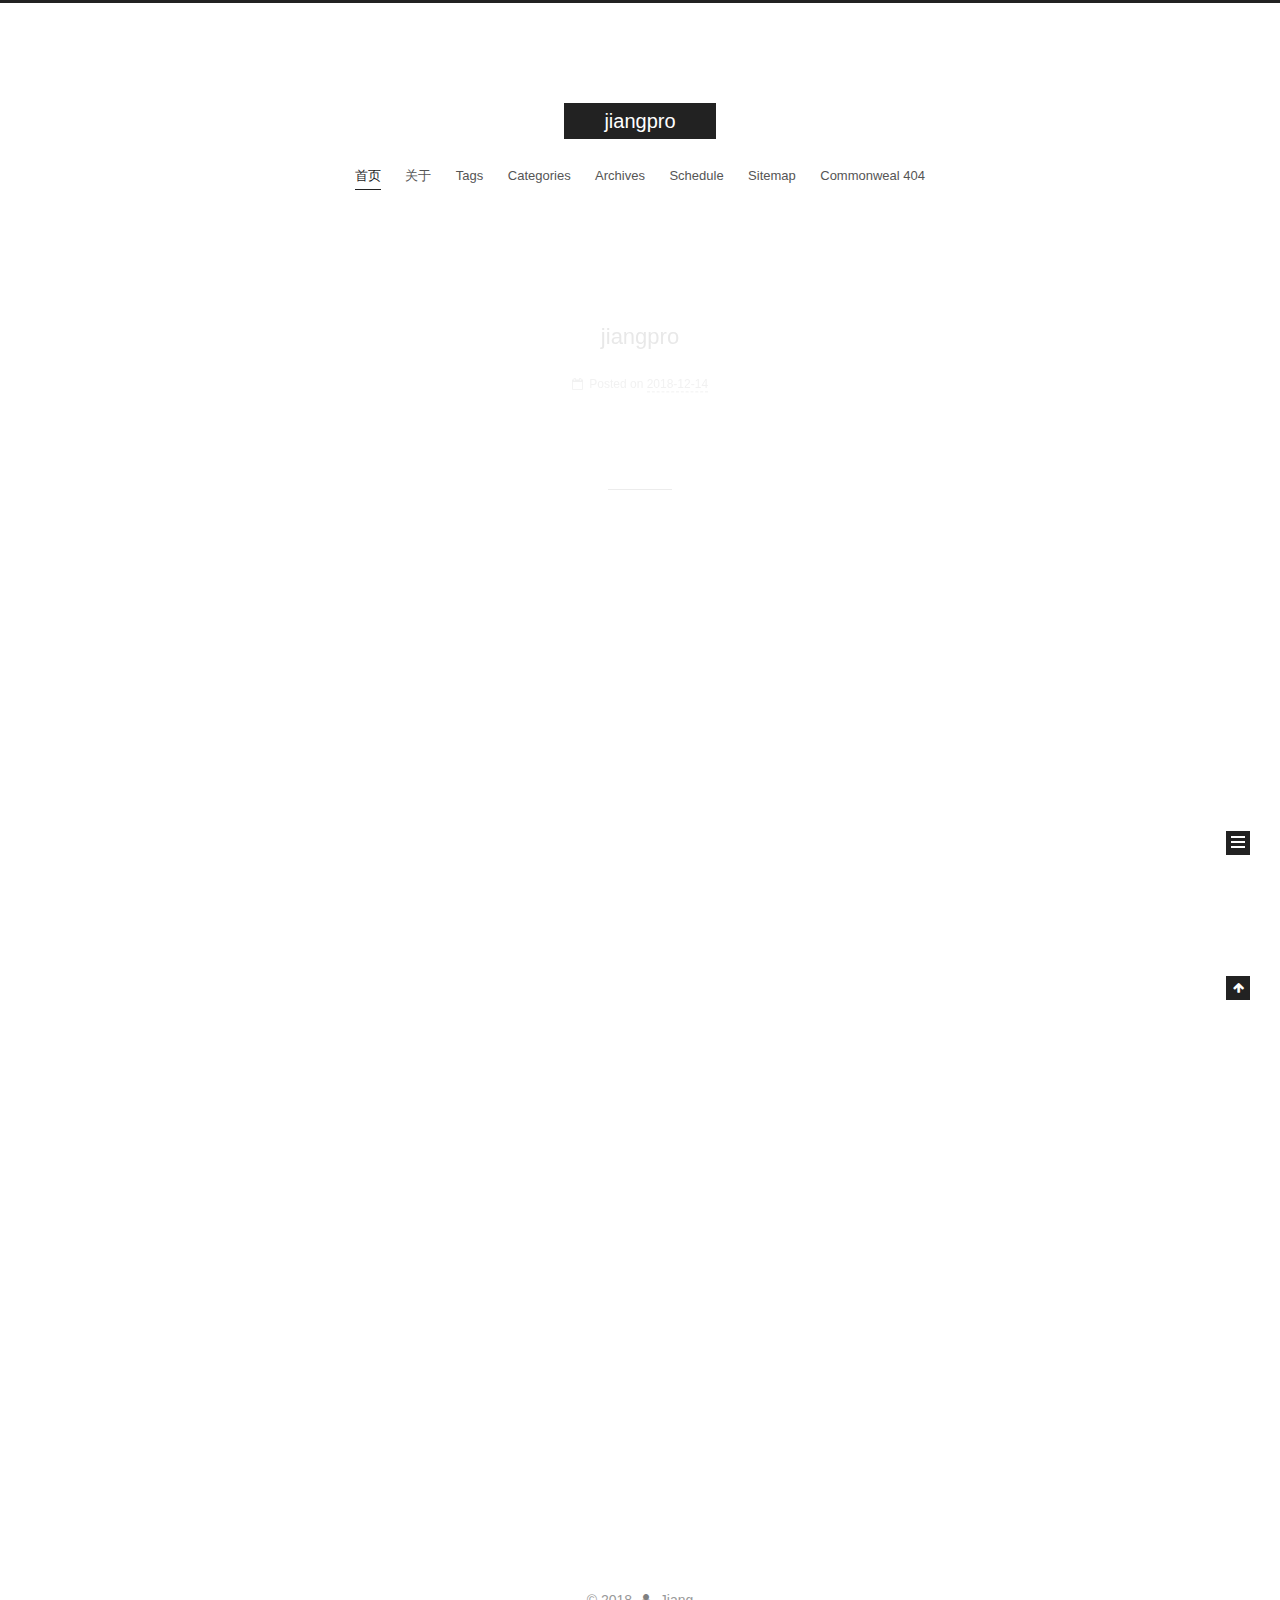
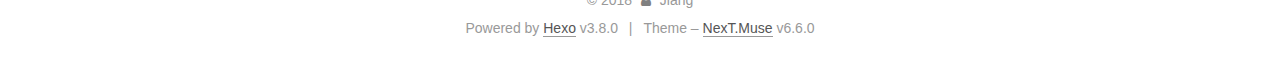
==== commit c1f673e4: "Site updated: 2018-12-14 21:55:03" ====
--- a/index.html
+++ b/index.html
@@ -218,34 +218,120 @@
         
         
           
-          <li class="menu-item menu-item-home menu-item-active">
-
-    
-    
-    
-      
-    
-
-    
-
-    <a href="/" rel="section"><i class="menu-item-icon fa fa-fw fa-home"></i> <br>Home</a>
+          <li class="menu-item menu-item-首页 menu-item-active">
+
+    
+    
+    
+
+    
+
+    <a href="/" rel="section">首页</a>
 
   </li>
         
         
         
           
+          <li class="menu-item menu-item-关于">
+
+    
+    
+    
+
+    
+
+    <a href="/about/" rel="section">关于</a>
+
+  </li>
+        
+        
+        
+          
+          <li class="menu-item menu-item-tags">
+
+    
+    
+    
+
+    
+
+    <a href="/tags/" rel="section">Tags</a>
+
+  </li>
+        
+        
+        
+          
+          <li class="menu-item menu-item-categories">
+
+    
+    
+    
+
+    
+
+    <a href="/categories/" rel="section">Categories</a>
+
+  </li>
+        
+        
+        
+          
           <li class="menu-item menu-item-archives">
 
     
     
     
-      
-    
-
-    
-
-    <a href="/archives/" rel="section"><i class="menu-item-icon fa fa-fw fa-archive"></i> <br>Archives</a>
+
+    
+
+    <a href="/archives/" rel="section">Archives</a>
+
+  </li>
+        
+        
+        
+          
+          <li class="menu-item menu-item-schedule">
+
+    
+    
+    
+
+    
+
+    <a href="/schedule/" rel="section">Schedule</a>
+
+  </li>
+        
+        
+        
+          
+          <li class="menu-item menu-item-sitemap">
+
+    
+    
+    
+
+    
+
+    <a href="/sitemap.xml" rel="section">Sitemap</a>
+
+  </li>
+        
+        
+        
+          
+          <li class="menu-item menu-item-commonweal">
+
+    
+    
+    
+
+    
+
+    <a href="/404/" rel="section">Commonweal 404</a>
 
   </li>
 
@@ -281,6 +367,143 @@
           <div id="content" class="content">
             
   <section id="posts" class="posts-expand">
+    
+      
+
+  
+
+  
+  
+  
+
+  
+
+  <article class="post post-type-normal" itemscope="" itemtype="http://schema.org/Article">
+  
+  
+  
+  <div class="post-block">
+    <link itemprop="mainEntityOfPage" href="http://yoursite.com/2018/12/14/jiangpro/">
+
+    <span hidden itemprop="author" itemscope="" itemtype="http://schema.org/Person">
+      <meta itemprop="name" content="Jiang">
+      <meta itemprop="description" content="">
+      <meta itemprop="image" content="/images/avatar.gif">
+    </span>
+
+    <span hidden itemprop="publisher" itemscope="" itemtype="http://schema.org/Organization">
+      <meta itemprop="name" content="jiangpro">
+    </span>
+
+    
+      <header class="post-header">
+
+        
+        
+          <h1 class="post-title" itemprop="name headline">
+                
+                
+                <a href="/2018/12/14/jiangpro/" class="post-title-link" itemprop="http://yoursite.com/index.html">jiangpro</a>
+              
+            
+          </h1>
+        
+
+        <div class="post-meta">
+          <span class="post-time">
+
+            
+            
+            
+
+            
+              <span class="post-meta-item-icon">
+                <i class="fa fa-calendar-o"></i>
+              </span>
+              
+                <span class="post-meta-item-text">Posted on</span>
+              
+
+              
+                
+              
+
+              <time title="Created: 2018-12-14 21:54:51" itemprop="dateCreated datePublished" datetime="2018-12-14T21:54:51+08:00">2018-12-14</time>
+            
+
+            
+          </span>
+
+          
+
+          
+            
+          
+
+          
+          
+
+          
+
+          
+
+          
+
+        </div>
+      </header>
+    
+
+    
+    
+    
+    <div class="post-body" itemprop="articleBody">
+
+      
+      
+
+      
+        
+          
+            
+          
+        
+      
+    </div>
+
+    
+
+    
+    
+    
+
+    
+
+    
+       
+    
+    
+
+    
+
+    <footer class="post-footer">
+      
+
+      
+
+      
+
+      
+      
+        <div class="post-eof"></div>
+      
+    </footer>
+  </div>
+  
+  
+  
+  </article>
+
+
     
       
 
@@ -471,7 +694,7 @@
                 
                   <a href="/archives/">
                 
-                    <span class="site-state-item-count">1</span>
+                    <span class="site-state-item-count">2</span>
                     <span class="site-state-item-name">posts</span>
                   </a>
                 </div>
--- a/css/main.css
+++ b/css/main.css
@@ -1850,7 +1850,7 @@
   width: 4px;
   height: 4px;
   border-radius: 50%;
-  background: #ff16ff;
+  background: #ffff61;
 }
 .links-of-blogroll {
   font-size: 13px;
